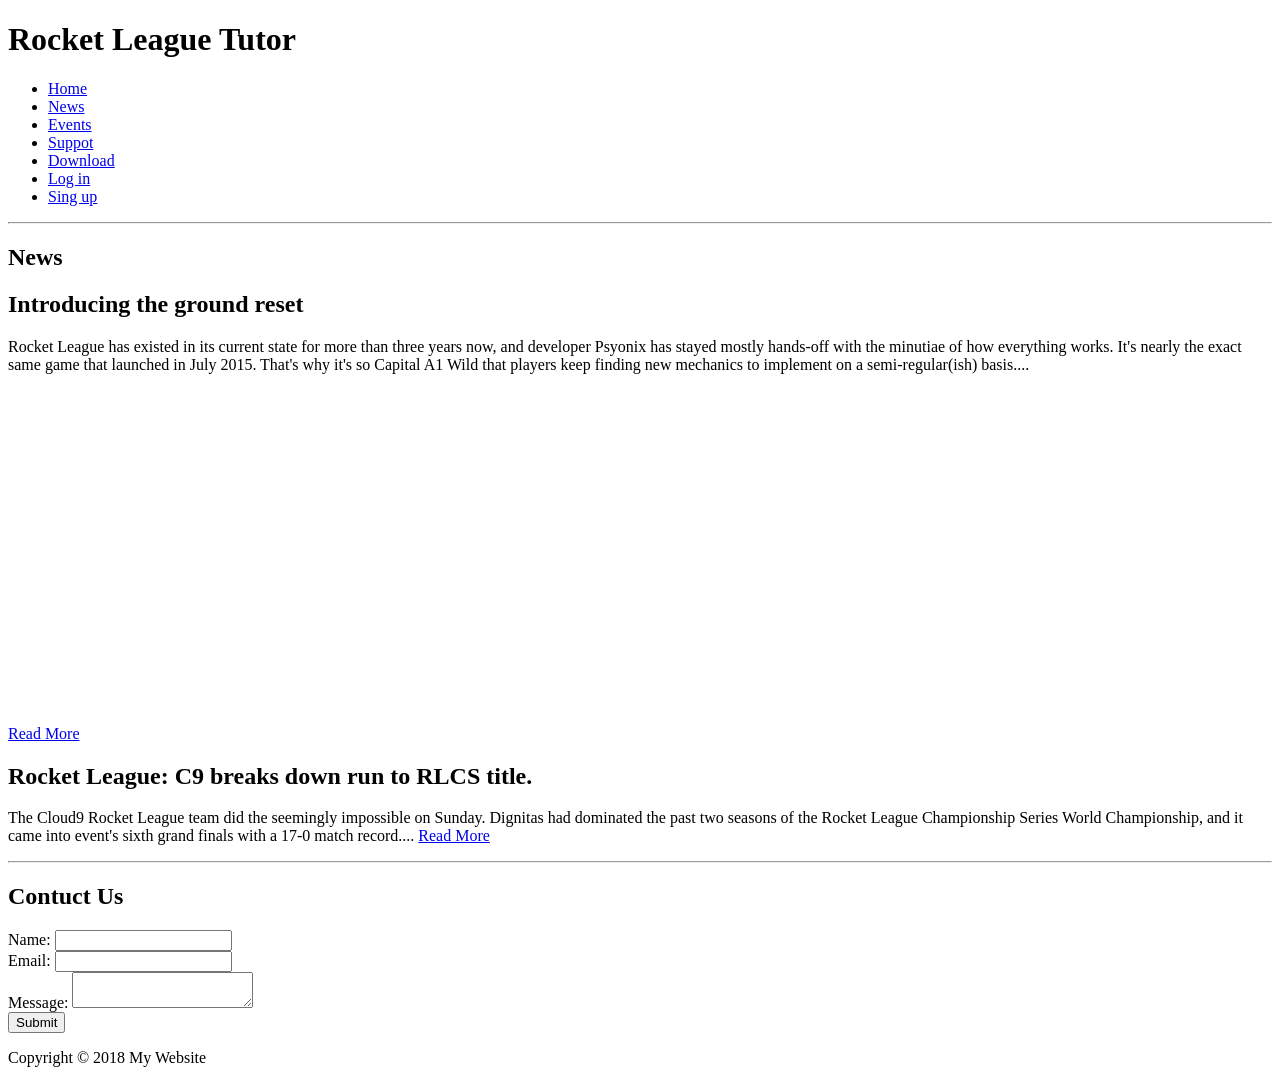
==== News.html @ d357bb7a "Create News.html" ====
<!DOCTYPE html>
<html>
<head>
	<title>Rocket League Tutor</title>
	<link rel="stylesheet" type="text/css" href="css/style.css">
</head>
<body>

    <div class="container"> 
		<header class="header">
			<h1>Rocket League Tutor</h1>
		</header>
    </div>

    <div class="container">
		<nav class="navbar">
			<ul>
				<li><a href="index.html">Home</a></li>
				<li><a href="News.html">News</a></li>
				<li><a href="#">Events</a></li>
				<li><a href="#">Suppot</a></li>
				<li><a href="#">Download</a></li>
				<li><a href="#">Log in</a></li>
				<li><a href="#">Sing up</a></li>
			</ul>
		</nav>
    </div>

    <hr class="hr">

    <div class="container">
	    <h2 class="showcase">News</h2>
	</div>


<div class="container">
    	<section class="main">
    		<h1><b href="#">Introducing the ground reset</b></h1>
    		<p>Rocket League has existed in its current state for more than three years now, and developer Psyonix has stayed mostly hands-off with the minutiae of 
               how everything works. It's nearly the exact same game that launched in July 2015.
                That's why it's so Capital A1 Wild that players keep finding new mechanics to implement on a semi-regular(ish) basis....
                <p><iframe width="560" height="315" src="https://www.youtube.com/embed/p1KxjeQT5As" frameborder="0" allow="autoplay; encrypted-media" allowfullscreen></iframe></p><a target="_blank" rel="noopener noreferrer" href="https://www.destructoid.com/rocket-league-players-found-a-new-mechanic-three-years-after-launch-518796.phtml">Read More</a></p>
    	</section>

    	<section class="main">
    		<h1><b href="#">Rocket League: C9 breaks down run to RLCS title.</b></h1>
    		<p>The Cloud9 Rocket League team did the seemingly impossible on Sunday.
    			Dignitas had dominated the past two seasons of the Rocket League Championship Series World Championship, and it came into event's sixth grand finals with a 17-0 match record....  <a target="_blank" rel="noopener noreferrer" href="http://www.espn.com/esports/story/_/id/25258898/cloud9-breaks-run-rocket-league-championship-series-title">Read More</a></p>
    	</section>
    </div>




        <hr class="hr">

    <div class="container">
	    <h2>Contuct Us</h2>
	</div>

    <form class="my-form">
		 	<div class="form-group">
		 		<label>Name:</label>
		 		<input type="text" name="name">
		 	</div>
		 	<div class="form-group">
		 		<label>Email:</label>
		 		<input type="text" name="email">
		 	</div>
		 	<div class="form-group">
		 		<label>Message:</label>
		 		<textarea name="message"></textarea>
		 	</div>
		 	<input class="button" type="submit" value="Submit" name="">
	</form>

    <footer class="main-footer">
		<p>Copyright &copy; 2018 My Website</p>
	</footer>
	<div class="clr"></div>



</body>
</html>
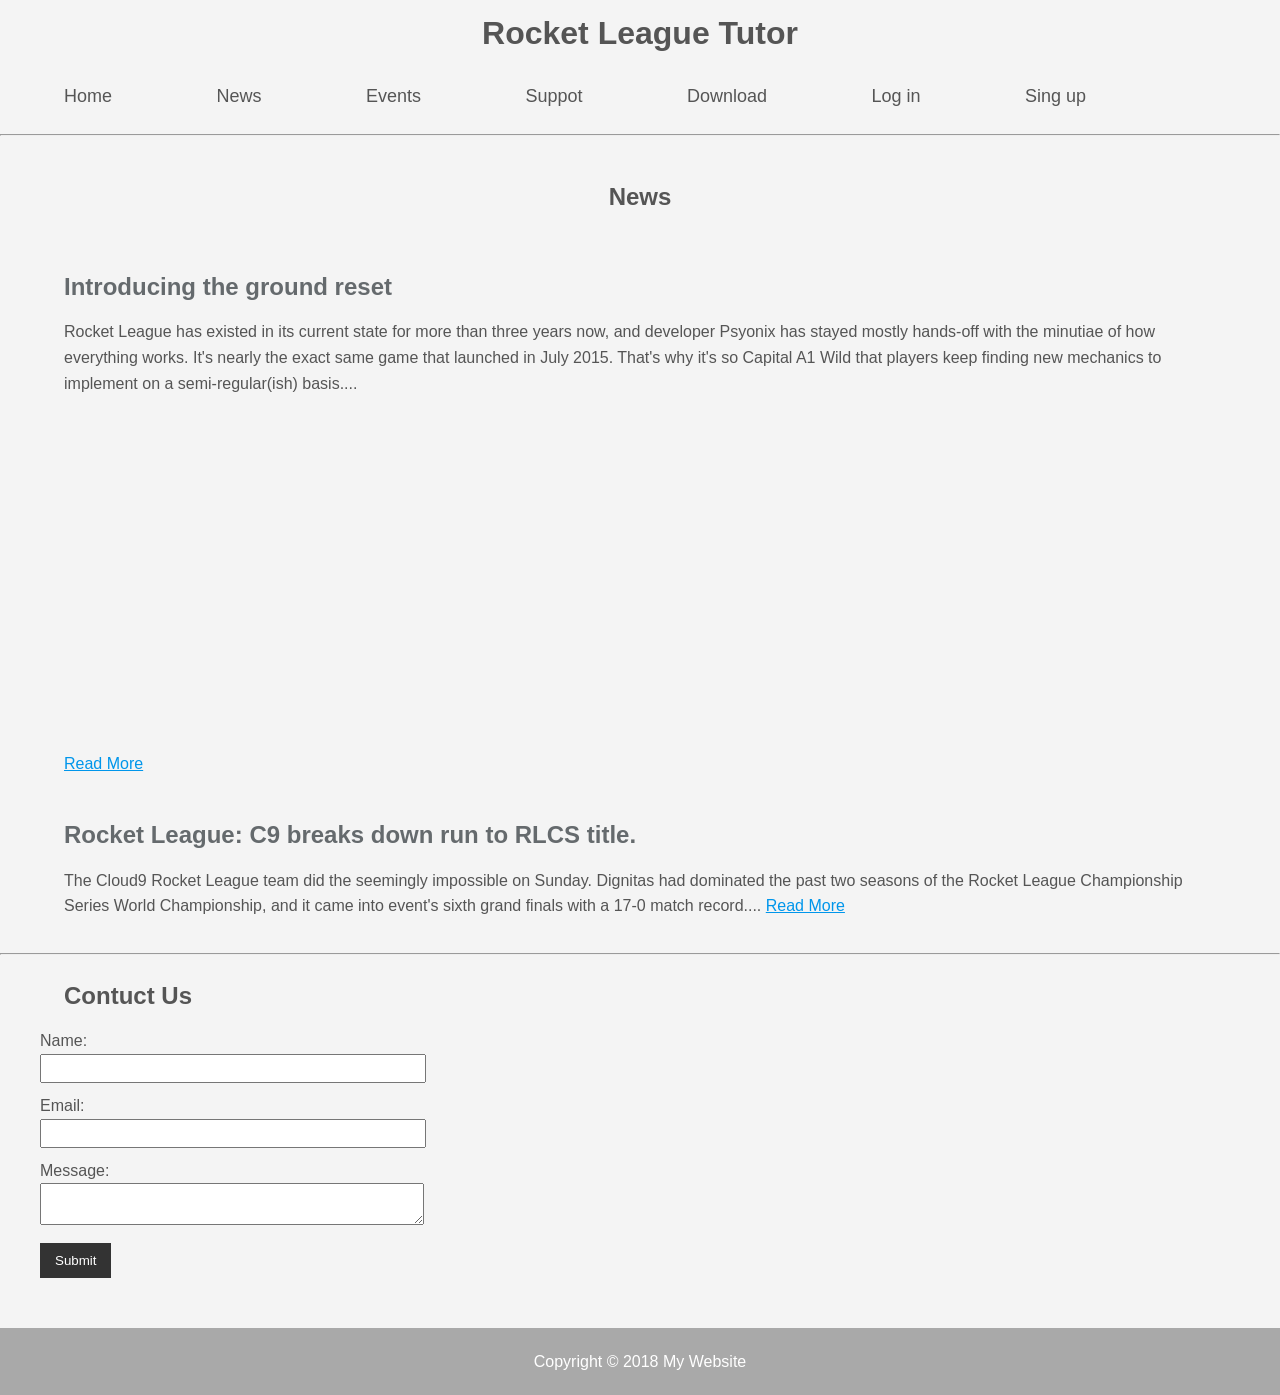
==== commit 60fa1248: "Update News.html" ====
--- a/News.html
+++ b/News.html
@@ -2,7 +2,7 @@
 <html>
 <head>
 	<title>Rocket League Tutor</title>
-	<link rel="stylesheet" type="text/css" href="css/style.css">
+	<link rel="stylesheet" type="text/css" href="style.css">
 </head>
 <body>
 
--- a/style.css
+++ b/style.css
@@ -0,0 +1,119 @@
+body{
+	background-color: #f4f4f4;
+	color:#555;
+	font-family: Arial, Helvatica, sans-serif;
+	font-size:16px;
+	line-height:1.6em;
+	margin:0;
+}
+
+.container{
+	width:90%;
+	margin:auto;
+	overflow:hidden;
+}
+
+.container a{
+	color: #0096eb;
+}
+
+.container a:hover{
+	color: #c77756;
+}
+
+.container b{
+	color: #656A6D;
+}
+
+.container b:hover{
+	color: #c77756;
+}
+
+.header {
+	text-align: center;
+}
+
+.navbar ul{
+	padding: 0;
+	list-style: none;
+}
+
+.navbar li{
+	display: inline;
+}
+
+.navbar a{
+	color: #555;
+	text-decoration: none;
+	font-size: 18px;
+	padding-right: 100px;
+}
+
+.navbar a:hover{
+	color: #c77756;	
+}
+
+.showcase{
+	background-position: center right;
+	min-height: 50px;
+	margin-top: 40px;
+	text-align: center;
+}
+
+.main{
+	padding-bottom: 10px;
+}
+
+
+.mainbar{
+	float: left;
+	width: 55%;
+	padding-bottom: 10px;
+	box-sizing: border-box;
+}
+
+.sidebar{
+	float: right;
+	width: 40%;
+	box-sizing: border-box;
+	padding-bottom: 10px;
+}
+
+
+.my-form{
+	padding-left: 40px;
+}
+
+.my-form .form-group{
+	padding-bottom: 10px;
+}
+
+.my-form label{
+	display: block;
+}
+
+.my-form input[type="text"], .my-form textarea{
+	padding: 5px;
+	width: 30%
+}
+
+.button{
+	background-color: #333;
+	color: #fff;
+	padding: 10px 15px;
+	border:none;
+}
+
+.button:hover{
+	background: #a9a9a9;
+	color: #0096eb;
+}
+
+.main-footer{
+	background: #a9a9a9;
+	color: #fff;
+	text-align: center;
+	padding: 5px;
+	margin-top: 50px;
+
+}
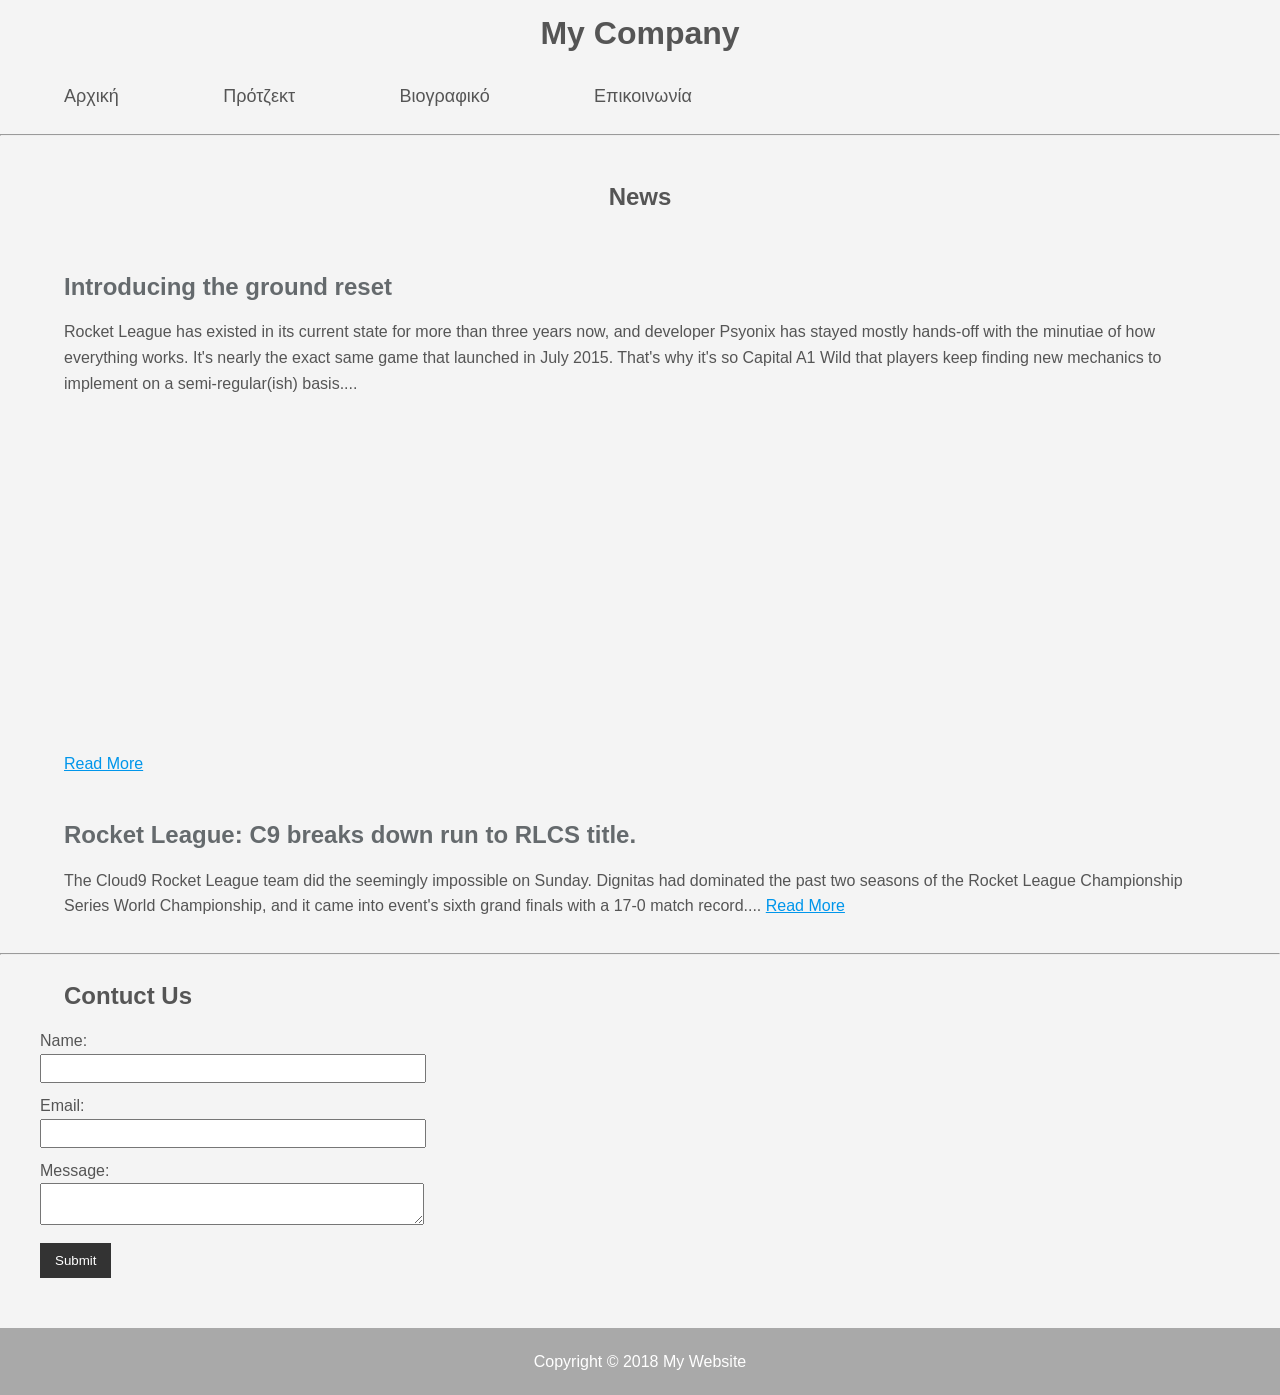
==== commit 6527fb0a: "Update News.html" ====
--- a/News.html
+++ b/News.html
@@ -1,27 +1,24 @@
 <!DOCTYPE html>
 <html>
 <head>
-	<title>Rocket League Tutor</title>
+	<title>Εργασία</title>
 	<link rel="stylesheet" type="text/css" href="style.css">
 </head>
 <body>
 
     <div class="container"> 
 		<header class="header">
-			<h1>Rocket League Tutor</h1>
+			<h1>My Company</h1>
 		</header>
     </div>
 
     <div class="container">
 		<nav class="navbar">
 			<ul>
-				<li><a href="index.html">Home</a></li>
-				<li><a href="News.html">News</a></li>
-				<li><a href="#">Events</a></li>
-				<li><a href="#">Suppot</a></li>
-				<li><a href="#">Download</a></li>
-				<li><a href="#">Log in</a></li>
-				<li><a href="#">Sing up</a></li>
+				<li><a href="index.html">Αρχική</a></li>
+				<li><a href="News.html">Πρότζεκτ</a></li>
+				<li><a href="#">Βιογραφικό</a></li>
+				<li><a href="#">Επικοινωνία</a></li>
 			</ul>
 		</nav>
     </div>
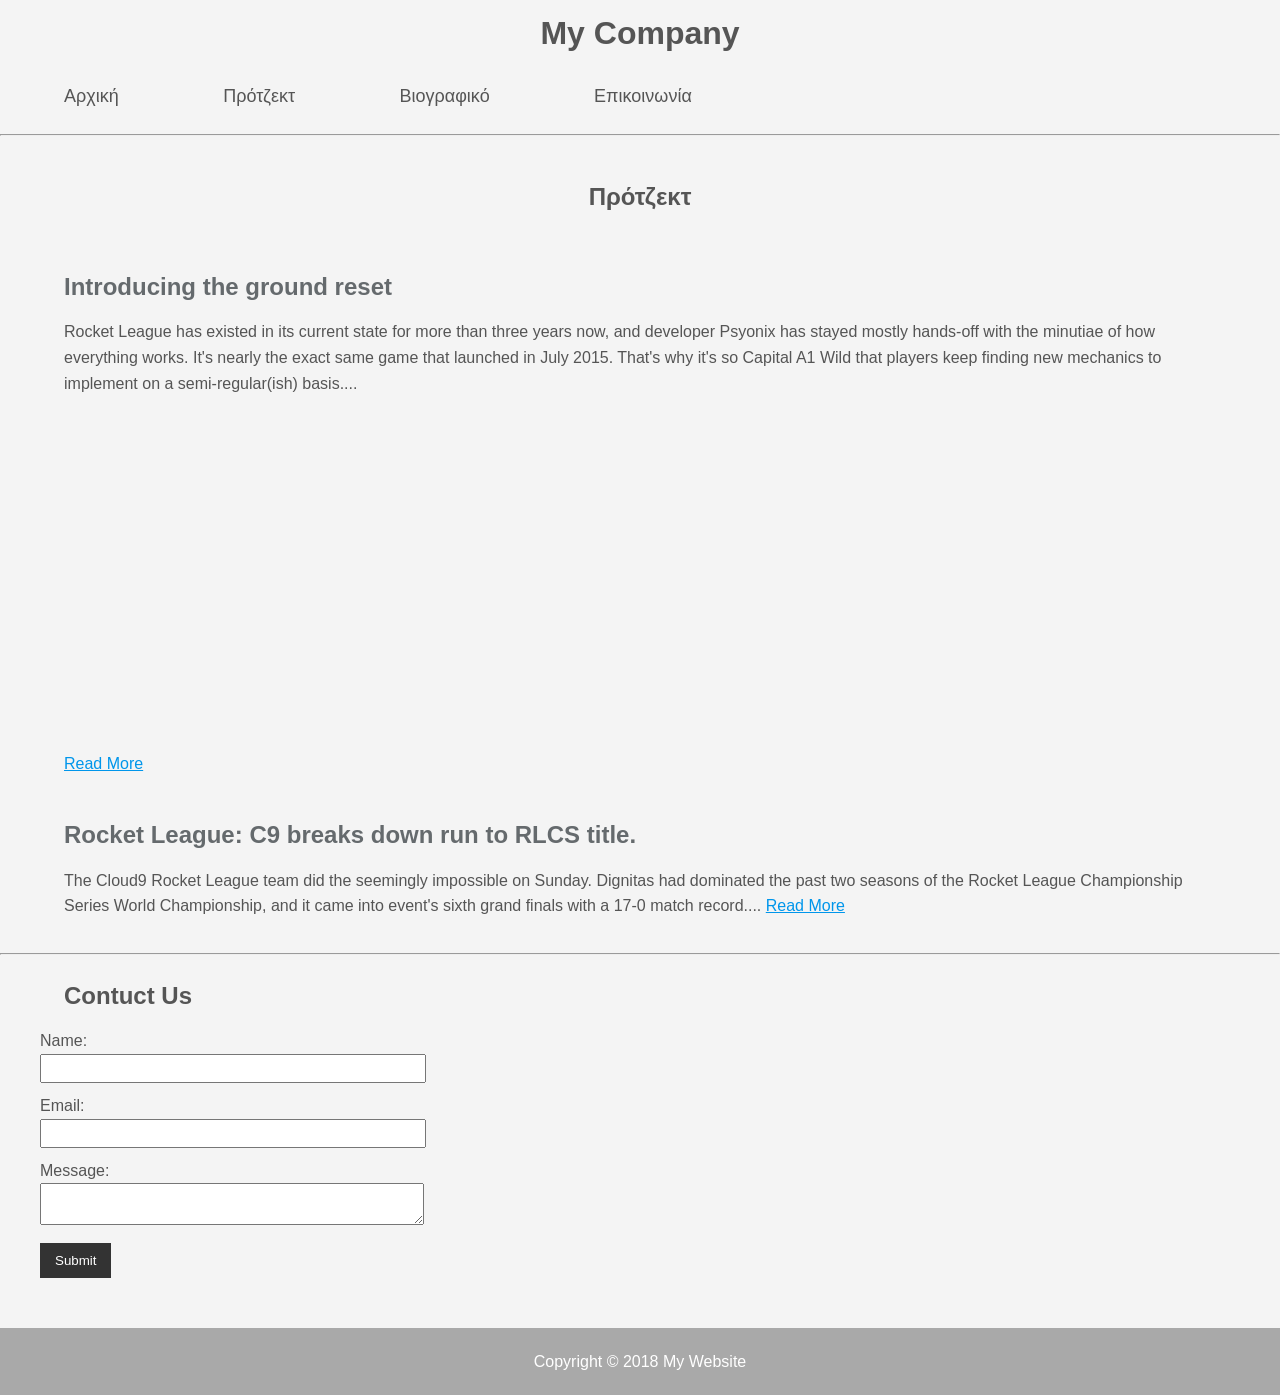
==== commit 2458b15d: "Update News.html" ====
--- a/News.html
+++ b/News.html
@@ -26,7 +26,7 @@
     <hr class="hr">
 
     <div class="container">
-	    <h2 class="showcase">News</h2>
+	    <h2 class="showcase">Πρότζεκτ</h2>
 	</div>
 
 
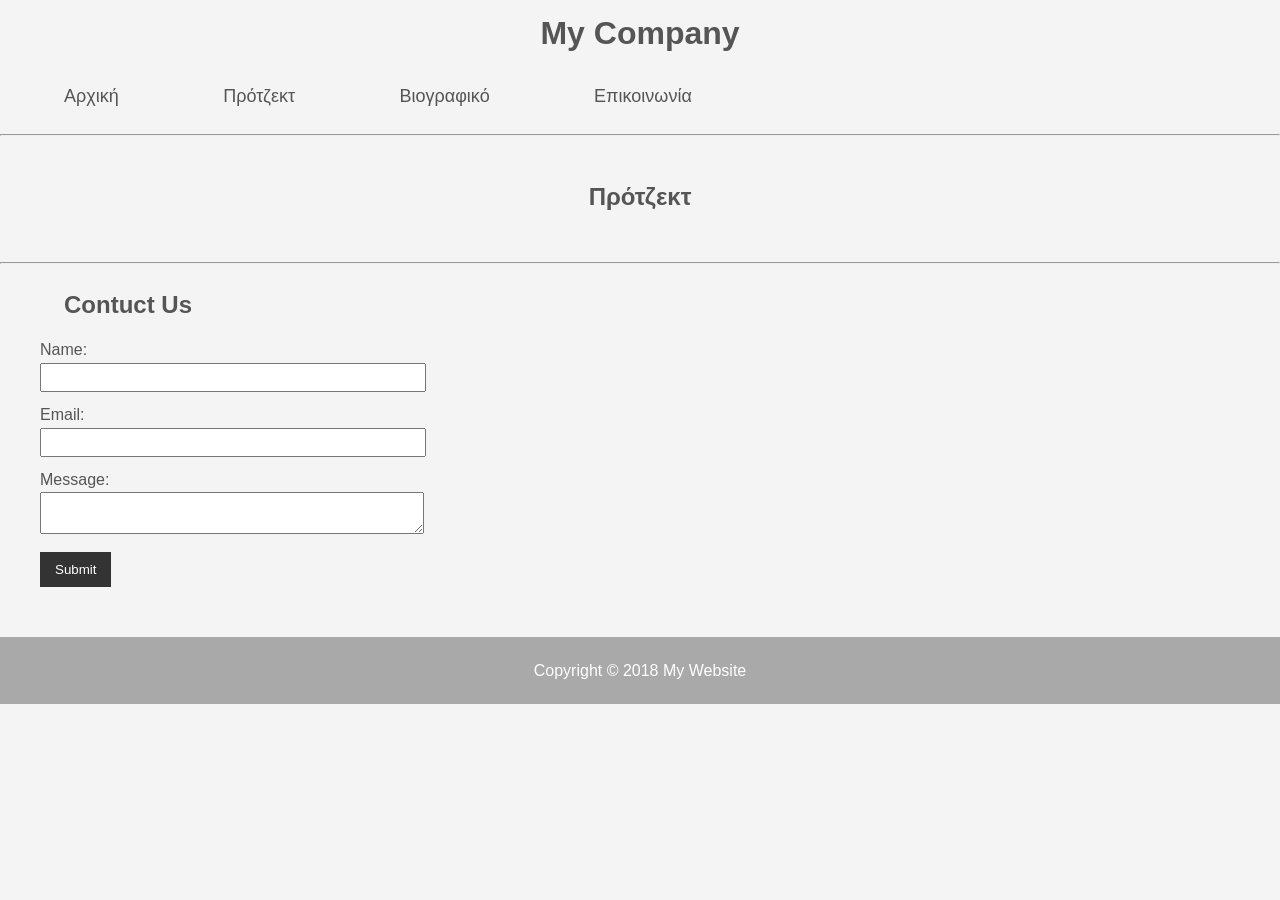
==== commit 13932794: "Update News.html" ====
--- a/News.html
+++ b/News.html
@@ -17,8 +17,8 @@
 			<ul>
 				<li><a href="index.html">Αρχική</a></li>
 				<li><a href="News.html">Πρότζεκτ</a></li>
-				<li><a href="#">Βιογραφικό</a></li>
-				<li><a href="#">Επικοινωνία</a></li>
+				<li><a href="Βιογραφικό.html">Βιογραφικό</a></li>
+				<li><a href="Επικοινωνία.html">Επικοινωνία</a></li>
 			</ul>
 		</nav>
     </div>
@@ -29,22 +29,6 @@
 	    <h2 class="showcase">Πρότζεκτ</h2>
 	</div>
 
-
-<div class="container">
-    	<section class="main">
-    		<h1><b href="#">Introducing the ground reset</b></h1>
-    		<p>Rocket League has existed in its current state for more than three years now, and developer Psyonix has stayed mostly hands-off with the minutiae of 
-               how everything works. It's nearly the exact same game that launched in July 2015.
-                That's why it's so Capital A1 Wild that players keep finding new mechanics to implement on a semi-regular(ish) basis....
-                <p><iframe width="560" height="315" src="https://www.youtube.com/embed/p1KxjeQT5As" frameborder="0" allow="autoplay; encrypted-media" allowfullscreen></iframe></p><a target="_blank" rel="noopener noreferrer" href="https://www.destructoid.com/rocket-league-players-found-a-new-mechanic-three-years-after-launch-518796.phtml">Read More</a></p>
-    	</section>
-
-    	<section class="main">
-    		<h1><b href="#">Rocket League: C9 breaks down run to RLCS title.</b></h1>
-    		<p>The Cloud9 Rocket League team did the seemingly impossible on Sunday.
-    			Dignitas had dominated the past two seasons of the Rocket League Championship Series World Championship, and it came into event's sixth grand finals with a 17-0 match record....  <a target="_blank" rel="noopener noreferrer" href="http://www.espn.com/esports/story/_/id/25258898/cloud9-breaks-run-rocket-league-championship-series-title">Read More</a></p>
-    	</section>
-    </div>
 
 
 
